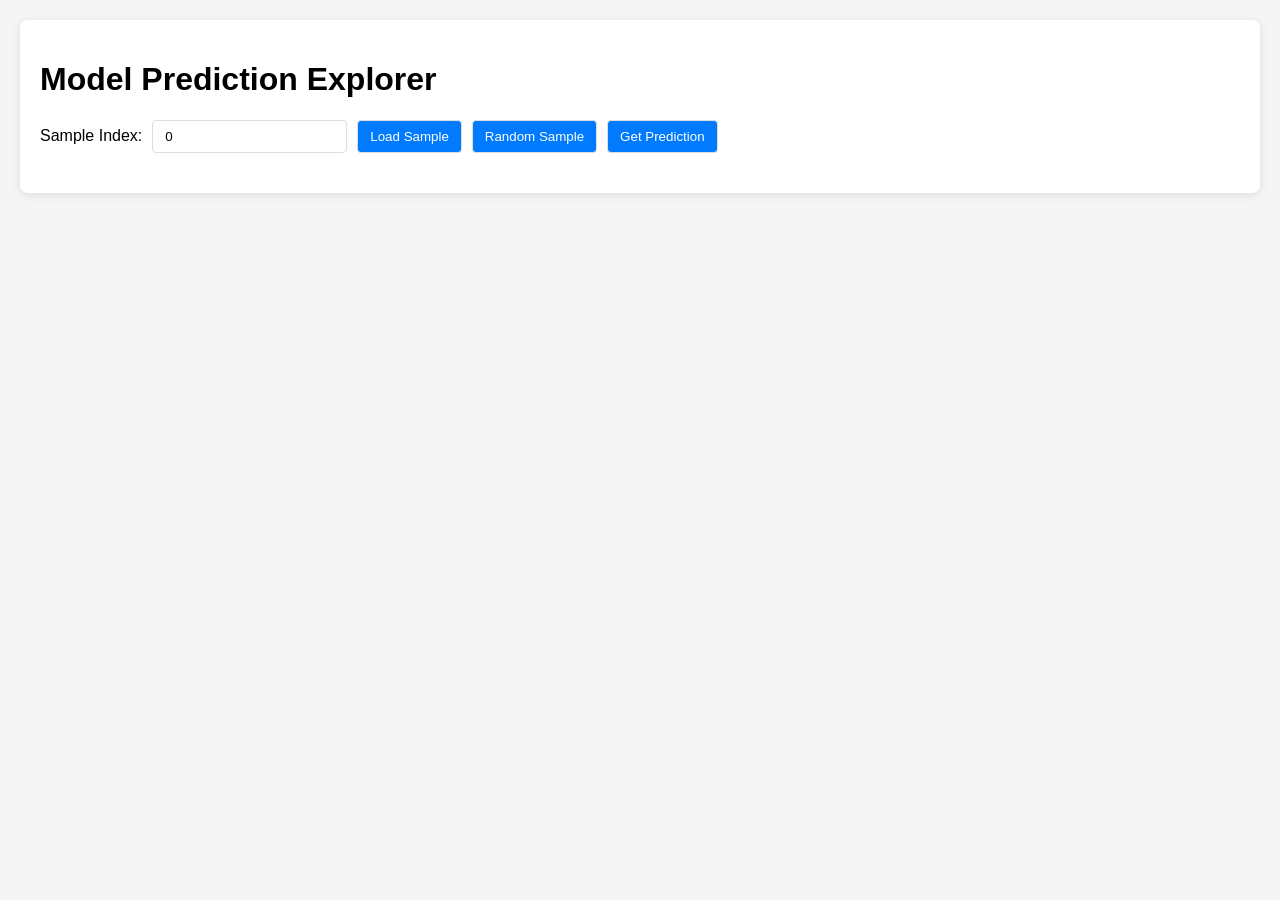
==== web/frontend/index.html @ bc50987c "Preliminary support to Web client" ====
<!DOCTYPE html>
<html lang="en">
<head>
    <meta charset="UTF-8">
    <meta name="viewport" content="width=device-width, initial-scale=1.0">
    <title>Model Prediction Explorer</title>
    <script src="https://cdn.socket.io/4.7.2/socket.io.min.js"></script>
    <style>
        body {
            font-family: Arial, sans-serif;
            margin: 20px;
            background-color: #f5f5f5;
        }
        .container {
            max-width: 1200px;
            margin: 0 auto;
            background: white;
            padding: 20px;
            border-radius: 8px;
            box-shadow: 0 2px 10px rgba(0,0,0,0.1);
        }
        .controls {
            margin-bottom: 20px;
            display: flex;
            gap: 10px;
            align-items: center;
        }
        .controls input, .controls button {
            padding: 8px 12px;
            border: 1px solid #ddd;
            border-radius: 4px;
        }
        .controls button {
            background: #007bff;
            color: white;
            cursor: pointer;
        }
        .controls button:hover {
            background: #0056b3;
        }
        .sample-info {
            margin: 20px 0;
            padding: 15px;
            border: 1px solid #eee;
            border-radius: 4px;
            background: #f9f9f9;
        }
        .predictions {
            margin: 20px 0;
        }
        .prediction-item {
            padding: 10px;
            margin: 5px 0;
            border: 1px solid #eee;
            border-radius: 4px;
        }
        .loading {
            color: #666;
            font-style: italic;
        }
        .error {
            color: #d32f2f;
            background: #ffebee;
            padding: 10px;
            border-radius: 4px;
        }
    </style>
</head>
<body>
    <div class="container">
        <h1>Model Prediction Explorer</h1>
        
        <div class="controls">
            <label>Sample Index:</label>
            <input type="number" id="sampleIndex" min="0" value="0">
            <button onclick="loadSample()">Load Sample</button>
            <button onclick="loadRandomSample()">Random Sample</button>
            <button onclick="predictCurrent()">Get Prediction</button>
            <span id="datasetInfo"></span>
        </div>
        
        <div id="loading" class="loading" style="display: none;">Loading...</div>
        <div id="error" class="error" style="display: none;"></div>
        
        <div id="sampleInfo" class="sample-info" style="display: none;">
            <h3>Sample Information</h3>
            <p><strong>Index:</strong> <span id="sampleIndexDisplay"></span></p>
            <p><strong>Actual Label:</strong> <span id="actualLabel"></span></p>
            <p><strong>Text Preview:</strong></p>
            <div id="textPreview" style="white-space: pre-wrap; max-height: 200px; overflow-y: auto; background: white; padding: 10px; border: 1px solid #ddd;"></div>
        </div>
        
        <div id="predictions" class="predictions" style="display: none;">
            <h3>Predictions</h3>
            <div id="predictionList"></div>
        </div>
    </div>

    <script>
        const socket = io();
        
        let totalSamples = 0;
        
        // Socket event listeners
        socket.on('connect', function() {
            console.log('Connected to server');
            getDatasetInfo();
        });
        
        socket.on('disconnect', function() {
            console.log('Disconnected from server');
        });
        
        socket.on('sample_data', function(data) {
            hideLoading();
            hideError();
            displaySample(data);
        });
        
        socket.on('prediction_result', function(data) {
            hideLoading();
            hideError();
            displayPredictions(data);
        });
        
        socket.on('dataset_info', function(data) {
            totalSamples = data.total_samples;
            document.getElementById('datasetInfo').textContent = 
                `Total samples: ${totalSamples} | Columns: ${data.columns.join(', ')}`;
        });
        
        socket.on('error', function(data) {
            hideLoading();
            showError(data.message);
        });
        
        function showLoading() {
            document.getElementById('loading').style.display = 'block';
        }
        
        function hideLoading() {
            document.getElementById('loading').style.display = 'none';
        }
        
        function showError(message) {
            const errorDiv = document.getElementById('error');
            errorDiv.textContent = message;
            errorDiv.style.display = 'block';
        }
        
        function hideError() {
            document.getElementById('error').style.display = 'none';
        }
        
        function displaySample(data) {
            document.getElementById('sampleIndexDisplay').textContent = data.index;
            document.getElementById('actualLabel').textContent = data.actual_label;
            document.getElementById('textPreview').textContent = data.text.substring(0, 500) + '...';
            document.getElementById('sampleInfo').style.display = 'block';
        }
        
        function displayPredictions(data) {
            const predictionList = document.getElementById('predictionList');
            predictionList.innerHTML = '';
            
            data.predictions.forEach((pred, index) => {
                const predItem = document.createElement('div');
                predItem.className = 'prediction-item';
                predItem.innerHTML = `
                    <strong>${index + 1}. [${pred.domain}] ${pred.category}</strong>: 
                    <span style="color: #007bff">${pred.confidence.toFixed(4)}</span>
                `;
                predictionList.appendChild(predItem);
            });
            
            document.getElementById('predictions').style.display = 'block';
        }
        
        function loadSample() {
            const index = parseInt(document.getElementById('sampleIndex').value);
            if (isNaN(index) || index < 0) {
                showError('Please enter a valid index (0 or positive number)');
                return;
            }
            
            showLoading();
            socket.emit('get_sample', { index: index });
        }
        
        function loadRandomSample() {
            const randomIndex = Math.floor(Math.random() * totalSamples);
            document.getElementById('sampleIndex').value = randomIndex;
            loadSample();
        }
        
        function predictCurrent() {
            const index = parseInt(document.getElementById('sampleIndex').value);
            if (isNaN(index) || index < 0) {
                showError('Please enter a valid index (0 or positive number)');
                return;
            }
            
            showLoading();
            socket.emit('predict_sample', { index: index });
        }
        
        function getDatasetInfo() {
            socket.emit('get_dataset_info', {});
        }
        
        // Load first sample on page load
        window.onload = function() {
            loadSample();
        };
    </script>
</body>
</html>
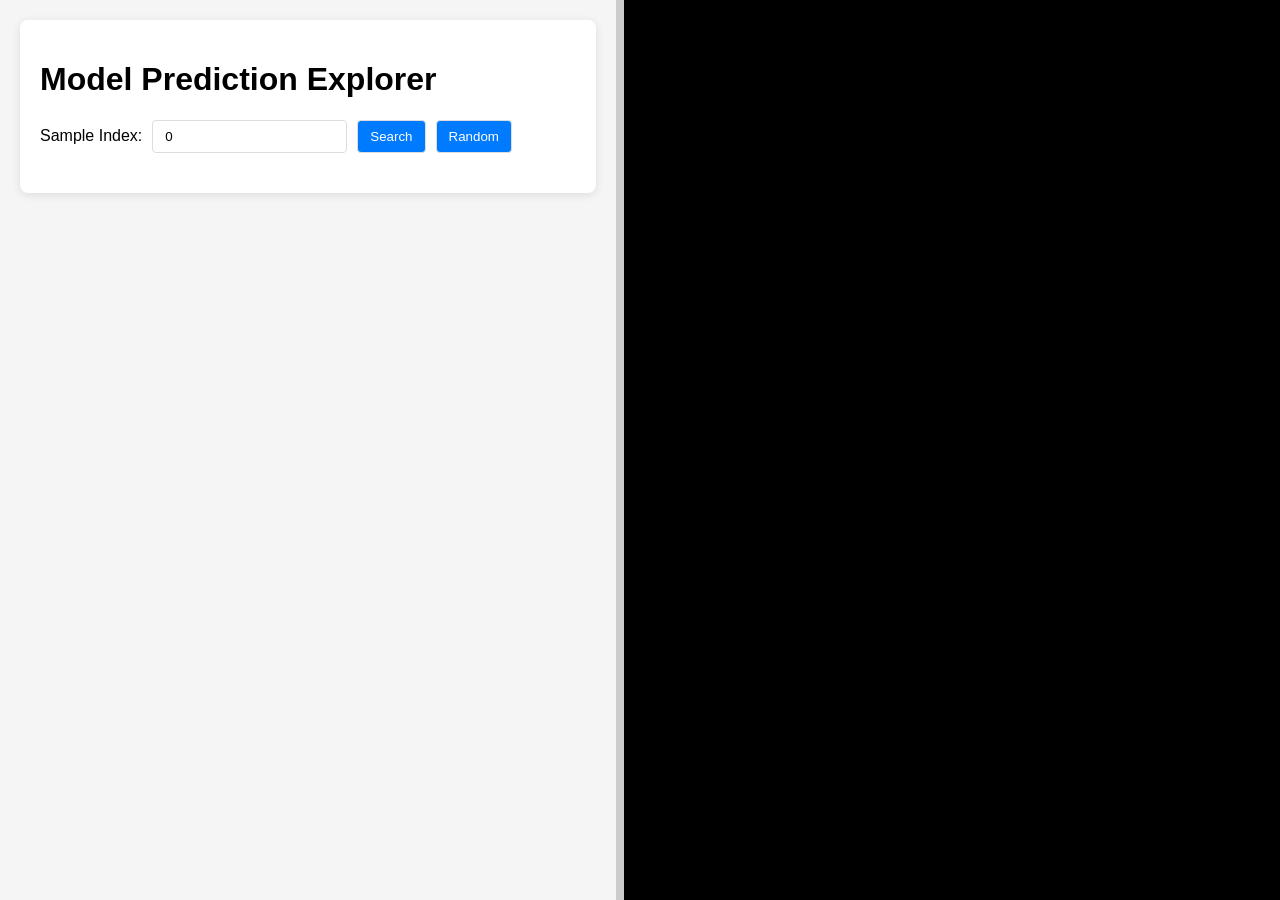
==== commit b56b150c: "Web site files initial commit" ====
--- a/web/frontend/index.html
+++ b/web/frontend/index.html
@@ -1,217 +1,326 @@
 <!DOCTYPE html>
 <html lang="en">
 <head>
-    <meta charset="UTF-8">
-    <meta name="viewport" content="width=device-width, initial-scale=1.0">
-    <title>Model Prediction Explorer</title>
-    <script src="https://cdn.socket.io/4.7.2/socket.io.min.js"></script>
-    <style>
-        body {
-            font-family: Arial, sans-serif;
-            margin: 20px;
-            background-color: #f5f5f5;
-        }
-        .container {
-            max-width: 1200px;
-            margin: 0 auto;
-            background: white;
+	<meta charset="UTF-8">
+	<meta name="viewport" content="width=device-width, initial-scale=1.0">
+	<title>Model Prediction Explorer</title>
+	<script src="/scipredictor/static/socket.io.min.js"></script>
+
+	<style>
+		body {
+			font-family: Arial, sans-serif;
+			margin: 0;
+			padding: 0;
+			background-color: #f5f5f5;
+		}
+
+		.page-wrapper {
+			display: flex;
+			flex-direction: row;
+			height: 100vh;
+			overflow: hidden;
+		}
+
+        .left-pane {
+            flex: none;
+            width: 45%;
+            min-width: 320px;
+            max-width: 80%;
+            overflow-y: auto;
             padding: 20px;
-            border-radius: 8px;
-            box-shadow: 0 2px 10px rgba(0,0,0,0.1);
-        }
-        .controls {
-            margin-bottom: 20px;
-            display: flex;
-            gap: 10px;
-            align-items: center;
-        }
-        .controls input, .controls button {
-            padding: 8px 12px;
-            border: 1px solid #ddd;
-            border-radius: 4px;
-        }
-        .controls button {
-            background: #007bff;
-            color: white;
-            cursor: pointer;
-        }
-        .controls button:hover {
-            background: #0056b3;
-        }
-        .sample-info {
-            margin: 20px 0;
-            padding: 15px;
-            border: 1px solid #eee;
-            border-radius: 4px;
-            background: #f9f9f9;
-        }
-        .predictions {
-            margin: 20px 0;
-        }
-        .prediction-item {
-            padding: 10px;
-            margin: 5px 0;
-            border: 1px solid #eee;
-            border-radius: 4px;
-        }
-        .loading {
-            color: #666;
-            font-style: italic;
-        }
-        .error {
-            color: #d32f2f;
-            background: #ffebee;
-            padding: 10px;
-            border-radius: 4px;
-        }
-    </style>
+            background: #f5f5f5;
+            box-shadow: 2px 0 6px rgba(0,0,0,0.1);
+        }
+
+		.right-pane {
+			flex: 1;
+			background: #000;
+            overflow: hidden;
+            position: relative;
+        }
+
+        #rightPane iframe {
+            width: 100%;
+            height: 100%;
+            border: none;
+            display: block;
+	        transform-origin: top left;
+        }
+
+		#pdfViewer {
+			width: 100%;
+			height: 100%;
+			border: none;
+			display: none;
+		}
+
+		.container {
+			background: white;
+			padding: 20px;
+			border-radius: 8px;
+			box-shadow: 0 2px 10px rgba(0,0,0,0.1);
+		}
+
+		.controls {
+			margin-bottom: 20px;
+			display: flex;
+			flex-wrap: wrap;
+			gap: 10px;
+			align-items: center;
+		}
+		.controls input, .controls button {
+			padding: 8px 12px;
+			border: 1px solid #ddd;
+			border-radius: 4px;
+		}
+		.controls button {
+			background: #007bff;
+			color: white;
+			cursor: pointer;
+		}
+		.controls button:hover {
+			background: #0056b3;
+		}
+		.sample-info {
+			margin: 20px 0;
+			padding: 15px;
+			border: 1px solid #eee;
+			border-radius: 4px;
+			background: #f9f9f9;
+		}
+		.prediction-item {
+			padding: 10px;
+			margin: 5px 0;
+			border: 1px solid #eee;
+			border-radius: 4px;
+		}
+		.loading { color: #666; font-style: italic; }
+		.error {
+			color: #d32f2f;
+			background: #ffebee;
+			padding: 10px;
+			border-radius: 4px;
+		}
+
+        #dragbar {
+            flex: 0 0 8px;
+            width: 8px;
+            background: #ccc;
+            cursor: col-resize;
+            z-index: 20;
+        }
+
+        #dragbar:hover {
+            background: #aaa;
+        }
+
+        .noselect {
+            user-select: none;
+        }
+
+        #dragOverlay {
+            position: fixed;
+            top: 0;
+            left: 0;
+            width: 100%;
+            height: 100%;
+            z-index: 9999;
+            display: none;
+            background: transparent;
+        }
+
+		@media (max-width: 900px) {
+			.page-wrapper {
+				flex-direction: column;
+			}
+			.left-pane {
+				width: 100%;
+				max-width: none;
+				box-shadow: none;
+				height: auto;
+			}
+			.right-pane {
+				height: 50vh;
+			}
+		}
+	</style>
 </head>
+
 <body>
-    <div class="container">
-        <h1>Model Prediction Explorer</h1>
-        
-        <div class="controls">
-            <label>Sample Index:</label>
-            <input type="number" id="sampleIndex" min="0" value="0">
-            <button onclick="loadSample()">Load Sample</button>
-            <button onclick="loadRandomSample()">Random Sample</button>
-            <button onclick="predictCurrent()">Get Prediction</button>
-            <span id="datasetInfo"></span>
-        </div>
-        
-        <div id="loading" class="loading" style="display: none;">Loading...</div>
-        <div id="error" class="error" style="display: none;"></div>
-        
-        <div id="sampleInfo" class="sample-info" style="display: none;">
-            <h3>Sample Information</h3>
-            <p><strong>Index:</strong> <span id="sampleIndexDisplay"></span></p>
-            <p><strong>Actual Label:</strong> <span id="actualLabel"></span></p>
-            <p><strong>Text Preview:</strong></p>
-            <div id="textPreview" style="white-space: pre-wrap; max-height: 200px; overflow-y: auto; background: white; padding: 10px; border: 1px solid #ddd;"></div>
-        </div>
-        
-        <div id="predictions" class="predictions" style="display: none;">
-            <h3>Predictions</h3>
-            <div id="predictionList"></div>
-        </div>
-    </div>
-
-    <script>
-        const socket = io();
-        
-        let totalSamples = 0;
-        
-        // Socket event listeners
-        socket.on('connect', function() {
-            console.log('Connected to server');
-            getDatasetInfo();
-        });
-        
-        socket.on('disconnect', function() {
-            console.log('Disconnected from server');
-        });
-        
-        socket.on('sample_data', function(data) {
-            hideLoading();
-            hideError();
-            displaySample(data);
-        });
-        
-        socket.on('prediction_result', function(data) {
-            hideLoading();
-            hideError();
-            displayPredictions(data);
-        });
-        
-        socket.on('dataset_info', function(data) {
-            totalSamples = data.total_samples;
-            document.getElementById('datasetInfo').textContent = 
-                `Total samples: ${totalSamples} | Columns: ${data.columns.join(', ')}`;
-        });
-        
-        socket.on('error', function(data) {
-            hideLoading();
-            showError(data.message);
-        });
-        
-        function showLoading() {
-            document.getElementById('loading').style.display = 'block';
-        }
-        
-        function hideLoading() {
-            document.getElementById('loading').style.display = 'none';
-        }
-        
-        function showError(message) {
-            const errorDiv = document.getElementById('error');
-            errorDiv.textContent = message;
-            errorDiv.style.display = 'block';
-        }
-        
-        function hideError() {
-            document.getElementById('error').style.display = 'none';
-        }
-        
-        function displaySample(data) {
-            document.getElementById('sampleIndexDisplay').textContent = data.index;
-            document.getElementById('actualLabel').textContent = data.actual_label;
-            document.getElementById('textPreview').textContent = data.text.substring(0, 500) + '...';
-            document.getElementById('sampleInfo').style.display = 'block';
-        }
-        
-        function displayPredictions(data) {
-            const predictionList = document.getElementById('predictionList');
-            predictionList.innerHTML = '';
-            
-            data.predictions.forEach((pred, index) => {
-                const predItem = document.createElement('div');
-                predItem.className = 'prediction-item';
-                predItem.innerHTML = `
-                    <strong>${index + 1}. [${pred.domain}] ${pred.category}</strong>: 
-                    <span style="color: #007bff">${pred.confidence.toFixed(4)}</span>
-                `;
-                predictionList.appendChild(predItem);
-            });
-            
-            document.getElementById('predictions').style.display = 'block';
-        }
-        
-        function loadSample() {
-            const index = parseInt(document.getElementById('sampleIndex').value);
-            if (isNaN(index) || index < 0) {
-                showError('Please enter a valid index (0 or positive number)');
-                return;
-            }
-            
-            showLoading();
-            socket.emit('get_sample', { index: index });
-        }
-        
-        function loadRandomSample() {
-            const randomIndex = Math.floor(Math.random() * totalSamples);
-            document.getElementById('sampleIndex').value = randomIndex;
-            loadSample();
-        }
-        
-        function predictCurrent() {
-            const index = parseInt(document.getElementById('sampleIndex').value);
-            if (isNaN(index) || index < 0) {
-                showError('Please enter a valid index (0 or positive number)');
-                return;
-            }
-            
-            showLoading();
-            socket.emit('predict_sample', { index: index });
-        }
-        
-        function getDatasetInfo() {
-            socket.emit('get_dataset_info', {});
-        }
-        
-        // Load first sample on page load
-        window.onload = function() {
-            loadSample();
-        };
-    </script>
+
+<div class="page-wrapper">
+
+	<div id="leftPane" class="left-pane">
+		<div class="container">
+			<h1>Model Prediction Explorer</h1>
+
+			<div class="controls">
+				<label>Sample Index:</label>
+				<input type="number" id="sampleIndex" min="0" value="0">
+				<button onclick="loadSample()">Search</button>
+				<button onclick="loadRandomSample()">Random</button>
+
+				<!-- Disabled button – kept for layout stability -->
+				<button id="predictBtn" disabled style="display: none; opacity:0.4; cursor:not-allowed;">Auto Predict Enabled</button>
+
+				<span id="datasetInfo"></span>
+			</div>
+
+			<div id="loading" class="loading" style="display:none;">Loading...</div>
+			<div id="error" class="error" style="display:none;"></div>
+
+			<div id="sampleInfo" class="sample-info" style="display:none;">
+				<h3>Sample Information</h3>
+				<p><strong>Index:</strong> <span id="sampleIndexDisplay"></span></p>
+				<p><strong>Actual Label:</strong> <span id="actualLabel"></span></p>
+				<p><strong>Text Preview:</strong></p>
+				<div id="textPreview" style="white-space:pre-wrap; max-height:200px; overflow-y:auto; background:white; padding:10px; border:1px solid #ddd;"></div>
+			</div>
+
+			<div id="predictions" class="predictions" style="display:none;">
+				<h3>Predictions</h3>
+				<div id="predictionList"></div>
+			</div>
+		</div>
+	</div>
+
+    <div id="dragbar"></div>
+
+	<div id="rightPane" class="right-pane">
+		<iframe id="pdfViewer"></iframe>
+	</div>
+
+</div>
+
+<div id="dragOverlay"></div>
+
+<script>
+	const socket = io("/", { path: "/scipredictor/socket.io/" });
+
+	let totalSamples = 0;
+
+	socket.on("connect", () => {
+		console.log("Connected to server");
+		getDatasetInfo();
+	});
+
+	socket.on("sample", (data) => {
+		window.currentSample = data;
+
+		if (data.pdf_url) {
+			const iframe = document.getElementById("pdfViewer");
+			iframe.src = data.pdf_url + "#zoom=page-fit";
+			iframe.style.display = "block";
+		}
+
+		displaySample(data);
+		hideLoading();
+		hideError();
+
+		// ---------------------------
+		// AUTO-PREDICT HERE ✔
+		// ---------------------------
+		if (data && typeof data.index === "number") {
+			socket.emit("predict_sample", { index: data.index });
+		}
+	});
+
+	socket.on("prediction_result", (data) => {
+		hideLoading();
+		displayPredictions(data);
+	});
+
+	socket.on("dataset_info", (data) => {
+		totalSamples = data.total_samples;
+		document.getElementById("datasetInfo").textContent =
+			`Total samples: ${totalSamples} | Columns: ${data.columns.join(", ")}`;
+	});
+
+	socket.on("error", (data) => {
+		hideLoading();
+		showError(data.message);
+	});
+
+	function loadSample() {
+		const index = parseInt(document.getElementById("sampleIndex").value);
+		if (isNaN(index) || index < 0) return showError("Invalid index");
+
+		showLoading();
+		socket.emit("get_sample", { index });
+	}
+
+	function loadRandomSample() {
+		const idx = Math.floor(Math.random() * totalSamples);
+		document.getElementById("sampleIndex").value = idx;
+		loadSample();
+	}
+
+	function getDatasetInfo() {
+		socket.emit("get_dataset_info", {});
+	}
+
+	function displaySample(data) {
+		document.getElementById("sampleIndexDisplay").textContent = data.index;
+		document.getElementById("actualLabel").textContent = data.actual_label;
+		document.getElementById("textPreview").textContent =
+			data.text.substring(0, 500) + "...";
+		document.getElementById("sampleInfo").style.display = "block";
+	}
+
+	function displayPredictions(data) {
+		const list = document.getElementById("predictionList");
+		list.innerHTML = "";
+
+		data.predictions.forEach((p, i) => {
+			const div = document.createElement("div");
+			div.className = "prediction-item";
+			div.innerHTML = `<strong>${i + 1}. [${p.domain}] ${p.category}</strong>:
+				<span style="color:#007bff">${p.confidence.toFixed(4)}</span>`;
+			list.appendChild(div);
+		});
+
+		document.getElementById("predictions").style.display = "block";
+	}
+
+    // --- Draggable vertical splitter ---
+    const dragbar = document.getElementById("dragbar");
+    const leftPane = document.getElementById("leftPane");
+    const overlay = document.getElementById("dragOverlay");
+
+    let dragging = false;
+
+    dragbar.addEventListener("mousedown", (e) => {
+        dragging = true;
+        overlay.style.display = "block";
+        document.body.classList.add("noselect");
+        e.preventDefault();
+    });
+
+    document.addEventListener("mousemove", (e) => {
+        if (!dragging) return;
+
+        const minWidth = 300;
+        const maxWidth = window.innerWidth * 0.8;
+        const newWidth = Math.min(Math.max(e.clientX, minWidth), maxWidth);
+
+        leftPane.style.width = newWidth + "px";
+    });
+
+    document.addEventListener("mouseup", () => {
+        if (!dragging) return;
+
+        dragging = false;
+        overlay.style.display = "none";
+        document.body.classList.remove("noselect");
+    });
+
+	function showLoading() { document.getElementById("loading").style.display = "block"; }
+	function hideLoading() { document.getElementById("loading").style.display = "none"; }
+	function showError(msg) { const e=document.getElementById("error"); e.textContent=msg; e.style.display="block"; }
+	function hideError() { document.getElementById("error").style.display = "none"; }
+
+	window.onload = () => loadSample();
+</script>
+
 </body>
 </html>
